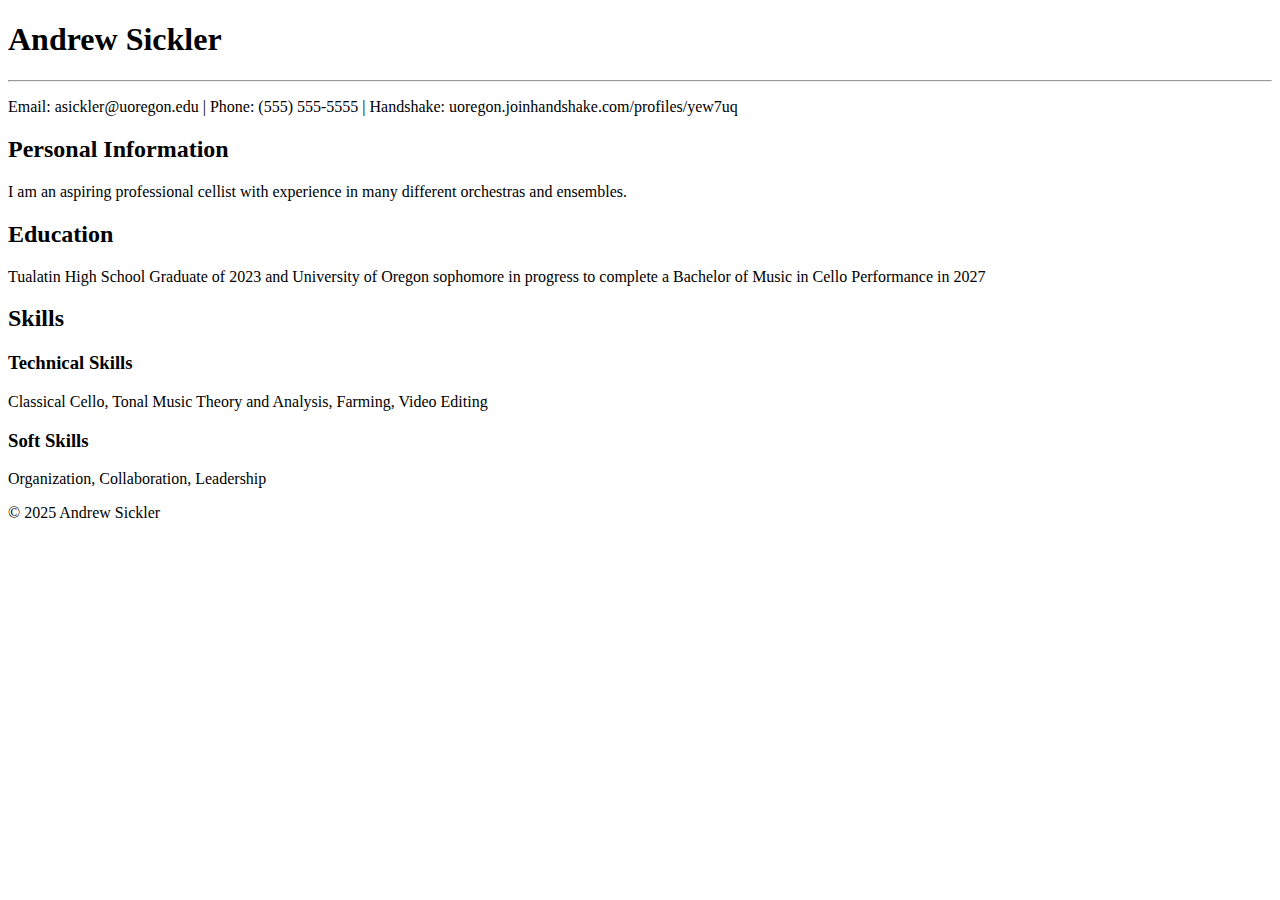
==== index.html @ 21ef817f "Add files via upload" ====
<!DOCTYPE html>
<html lang="en">
    <head>
        <meta charset="UTF-8">
        <meta name="viewport" content="width=device-width, initial-scale=1.0">
        <title>Andrew Sickler About Me</title>
    </head>
    <body>
        <header>
            <h1>Andrew Sickler</h1>
            <hr>
            <p>Email: asickler@uoregon.edu | Phone: (555) 555-5555 | Handshake: uoregon.joinhandshake.com/profiles/yew7uq</p>
        </header>

        <section>
            <h2>Personal Information</h2>
            <p>I am an aspiring professional cellist with experience in many different orchestras and ensembles. </p>
        </section>

        <section>
            <h2>Education</h2>
            <p>Tualatin High School Graduate of 2023 and University of Oregon sophomore in progress to complete a Bachelor of Music in Cello Performance in 2027</p>
        </section>

        <section>
            <h2>Skills</h2>
            <h3>Technical Skills</h3>
            <p>Classical Cello, Tonal Music Theory and Analysis, Farming, Video Editing</p>
            <h3>Soft Skills</h3>
            <p>Organization, Collaboration, Leadership</p>
        </section>

        <footer>
            <p>© 2025 Andrew Sickler</p>
        </footer>
    </body>
</html>
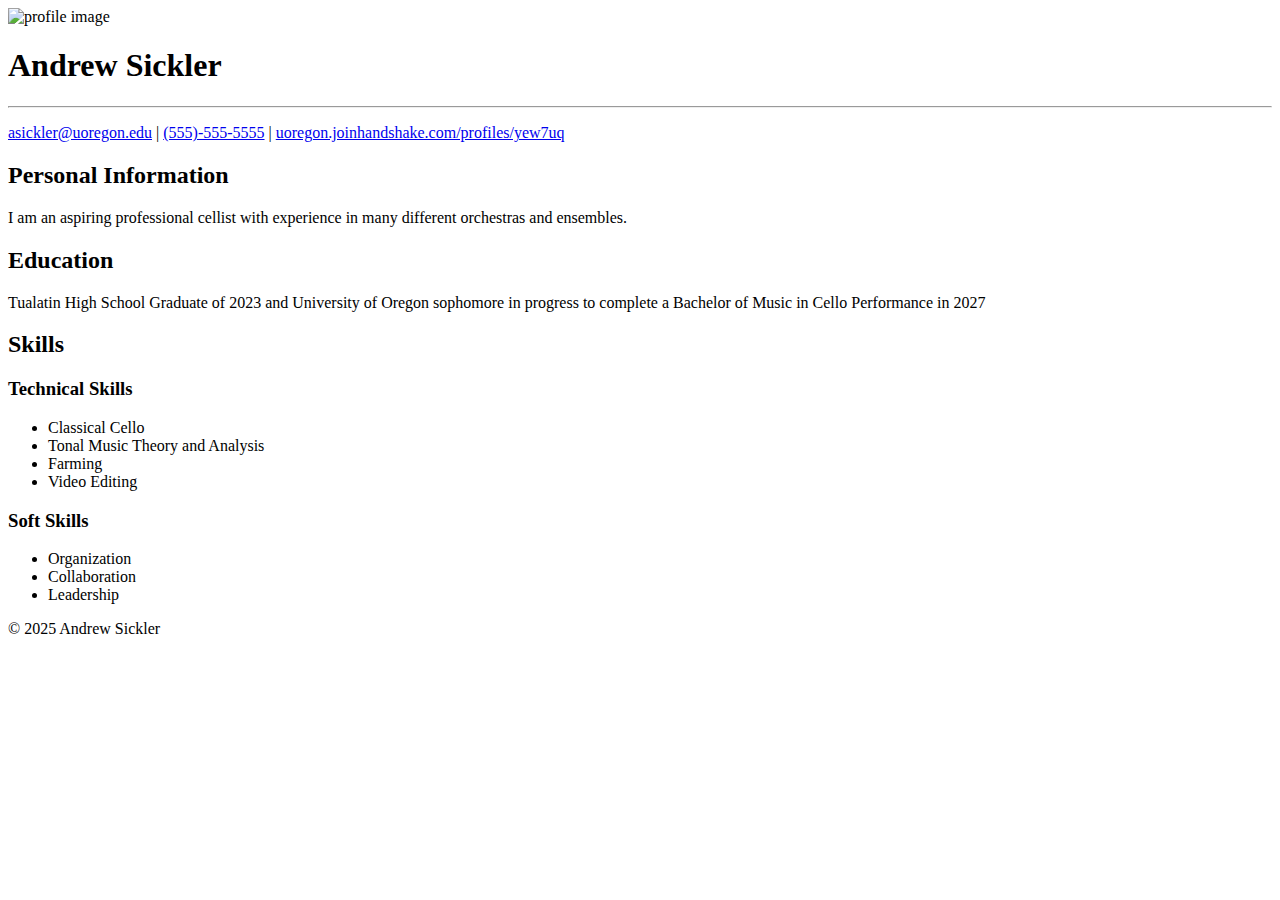
==== commit 54f485a0: "Add files via upload" ====
--- a/index.html
+++ b/index.html
@@ -4,12 +4,14 @@
         <meta charset="UTF-8">
         <meta name="viewport" content="width=device-width, initial-scale=1.0">
         <title>Andrew Sickler About Me</title>
+        <link rel="stylesheet" href="styles.css">
     </head>
     <body>
         <header>
+            <img src="headshotphotoCS.JPEG" alt="profile image">
             <h1>Andrew Sickler</h1>
-            <hr>
-            <p>Email: asickler@uoregon.edu | Phone: (555) 555-5555 | Handshake: uoregon.joinhandshake.com/profiles/yew7uq</p>
+            <hr class="custom-line">
+            <p><a href="mailto:asickler@uoregon.edu">asickler@uoregon.edu</a> | <a href="tel:555-555-5555">(555)-555-5555</a> | <a href="https://uoregon.joinhandshake.com/profiles/yew7uq">uoregon.joinhandshake.com/profiles/yew7uq</a></p>
         </header>
 
         <section>
@@ -25,9 +27,18 @@
         <section>
             <h2>Skills</h2>
             <h3>Technical Skills</h3>
-            <p>Classical Cello, Tonal Music Theory and Analysis, Farming, Video Editing</p>
+            <ul>
+                <li>Classical Cello</li>
+                <li>Tonal Music Theory and Analysis</li>
+                <li>Farming</li>
+                <li>Video Editing</li>
+            </ul>
             <h3>Soft Skills</h3>
-            <p>Organization, Collaboration, Leadership</p>
+            <ul>
+                <li>Organization</li>
+                <li>Collaboration</li>
+                <li>Leadership</li>
+            </ul>
         </section>
 
         <footer>
